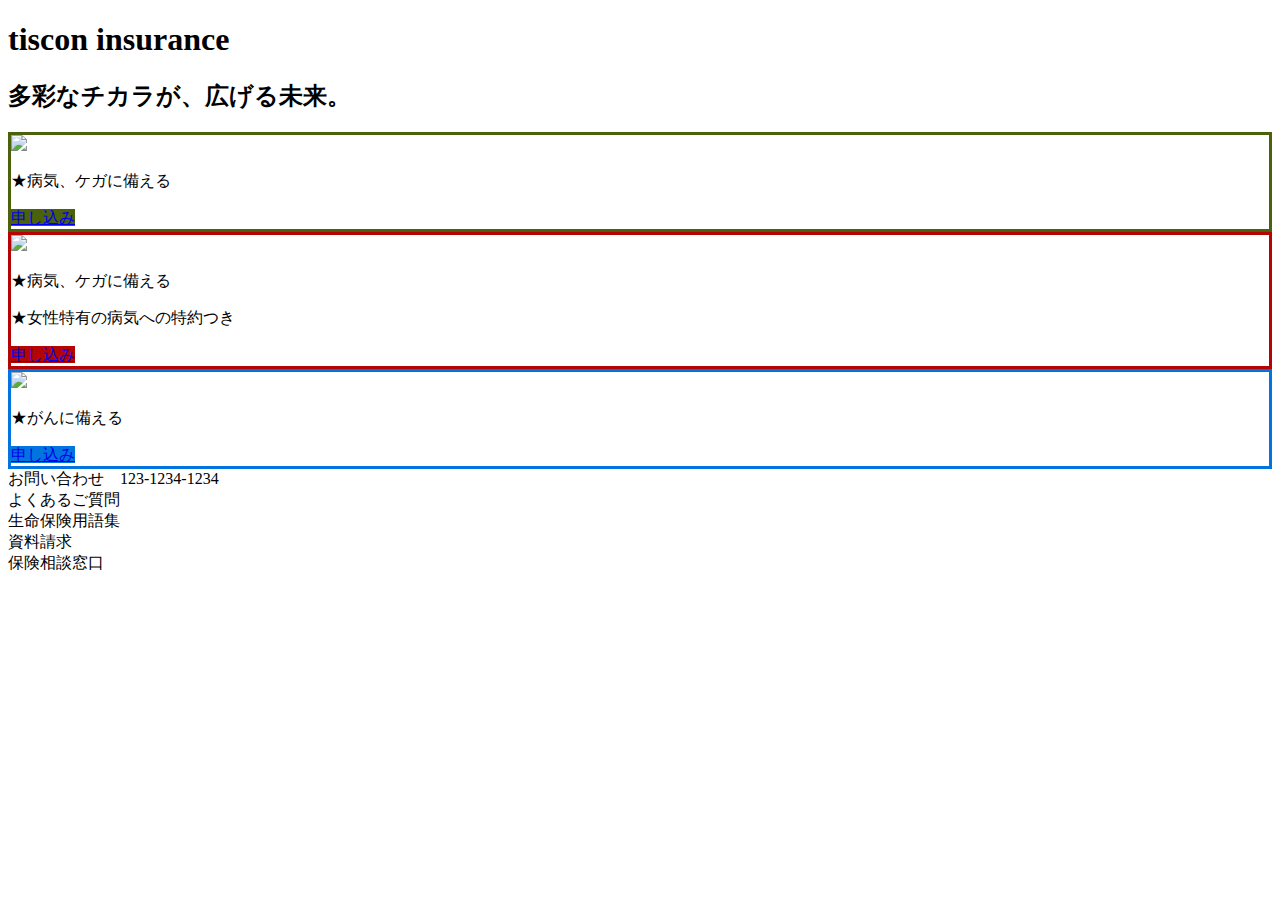
==== src/main/resources/template/index.html @ 6c190424 "Merge branch 'master' of https://github.com/TatsuyaSato0625/tiscon4" ====
<!DOCTYPE html>
<html xmlns:th="http://www.thymeleaf.org">
<head th:with="datetime=${#calendars.format(#calendars.createNow(),'yyyyMMddHHmmssSSS')}">
    <script th:src="@{/js/dummy.js}"></script>
    <link rel="stylesheet" th:href="@{/css/engineer.test.1.css(time=${datetime})}"/>

    <link rel="stylesheet" th:href="@{http://fonts.googleapis.com/css?family=Exo:900}"/>
    <link rel="stylesheet" th:href="@{https://cdn.jsdelivr.net/semantic-ui/2.2.6/semantic.min.css}"/>

    <link rel="stylesheet" th:href="@{/css/main.css}">


    <title>TOP</title>
</head>
<body>

<nav th:insert="header.html :: header"></nav>

<div class="full height image">
    <div class="ui main container">
        <div class="menu bar"></div>
        <div class="ui information container center aligned">
            <h1 class="ui header">tiscon insurance</h1>
            <h2 class="bland-message">多彩なチカラが、広げる未来。</h2>

            <div class="index-block">
                <div class="index-icon" style="border:solid 3px #4B610B;">
                    <img src="/img/icon_treat.png">
                    <p class="index-text" style="top:40px;">★病気、ケガに備える</p>
                    <a href="/action/order/accept?insuranceType=treat" class="index-button"
                       style="top:90px; background-color: #4B610B;">
                        申し込み
                    </a>
                </div>

                <div class="index-icon" style="border:solid 3px #B40404;">
                    <img src="/img/icon_treatLady.png">
                    <p class="index-text" style="top:10px;">★病気、ケガに備える</p>
                    <p class="index-text" style="top:20px;">★女性特有の病気への特約つき</p>
                    <a href="/action/order/accept?insuranceType=treatLady" class="index-button"
                       style="top:42px; background-color: #B40404;">
                        申し込み
                    </a>
                </div>

                <div class="index-icon" style="border:solid 3px #0174DF;">
                    <img src="/img/icon_future.png">
                    <p class="index-text" style="top:30px;">★がんに備える</p>
                    <a href="/action/order/accept?insuranceType=future" class="index-button"
                       style="top:80px; background-color: #0174DF;">
                        申し込み
                    </a>
                </div>
            </div>

        </div>

    </div>
</div>
</div></body>
<footer>
    <div class="footer">お問い合わせ　123-1234-1234</div>
    <div class="footer">よくあるご質問</div>
    <div class="footer">生命保険用語集</div>
    <div class="footer">資料請求</div>
    <div class="footer">保険相談窓口</div>

</footer>
</html>
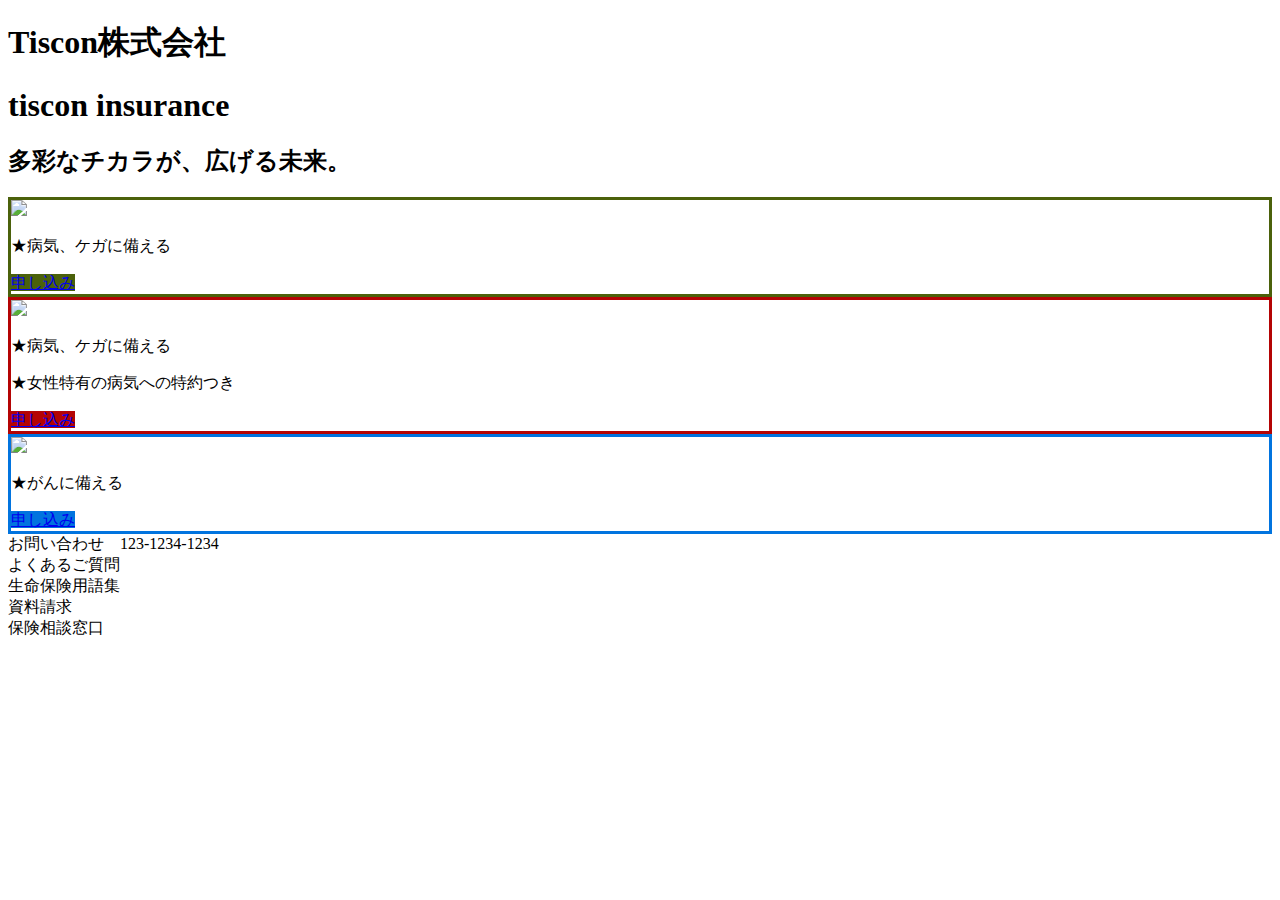
==== commit 6033b0c2: "メールアドレス変更完全版" ====
--- a/src/main/resources/template/index.html
+++ b/src/main/resources/template/index.html
@@ -9,11 +9,18 @@
 
     <link rel="stylesheet" th:href="@{/css/main.css}">
 
-
     <title>TOP</title>
 </head>
 <body>
 
+<!--ここからヘッダー-->
+<div class="header">
+    <h1>Tiscon株式会社</h1>
+</div>
+
+
+
+<!--ここからメイン-->
 <nav th:insert="header.html :: header"></nav>
 
 <div class="full height image">
@@ -58,12 +65,15 @@
     </div>
 </div>
 </div></body>
-<footer>
+
+<!--ここからフッター-->
+
+<div class="footer">
     <div class="footer">お問い合わせ　123-1234-1234</div>
     <div class="footer">よくあるご質問</div>
     <div class="footer">生命保険用語集</div>
     <div class="footer">資料請求</div>
     <div class="footer">保険相談窓口</div>
 
-</footer>
+</div>
 </html>
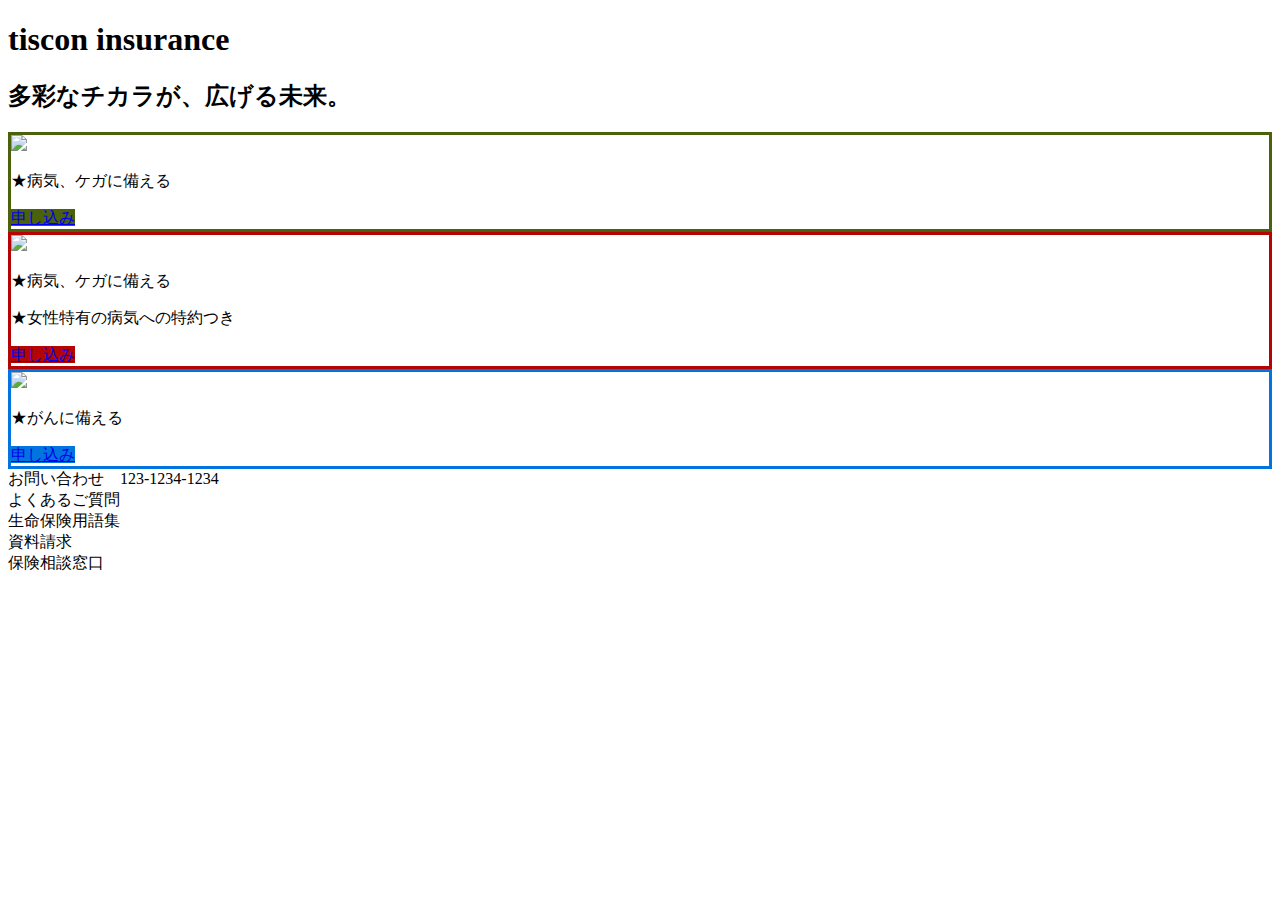
==== commit e0c73cf6: "オート入力途中です" ====
--- a/src/main/resources/template/index.html
+++ b/src/main/resources/template/index.html
@@ -9,18 +9,11 @@
 
     <link rel="stylesheet" th:href="@{/css/main.css}">
 
+
     <title>TOP</title>
 </head>
 <body>
 
-<!--ここからヘッダー-->
-<div class="header">
-    <h1>Tiscon株式会社</h1>
-</div>
-
-
-
-<!--ここからメイン-->
 <nav th:insert="header.html :: header"></nav>
 
 <div class="full height image">
@@ -65,15 +58,11 @@
     </div>
 </div>
 </div></body>
-
-<!--ここからフッター-->
-
-<div class="footer">
+<footer>
     <div class="footer">お問い合わせ　123-1234-1234</div>
     <div class="footer">よくあるご質問</div>
     <div class="footer">生命保険用語集</div>
     <div class="footer">資料請求</div>
     <div class="footer">保険相談窓口</div>
-
-</div>
+</footer>
 </html>
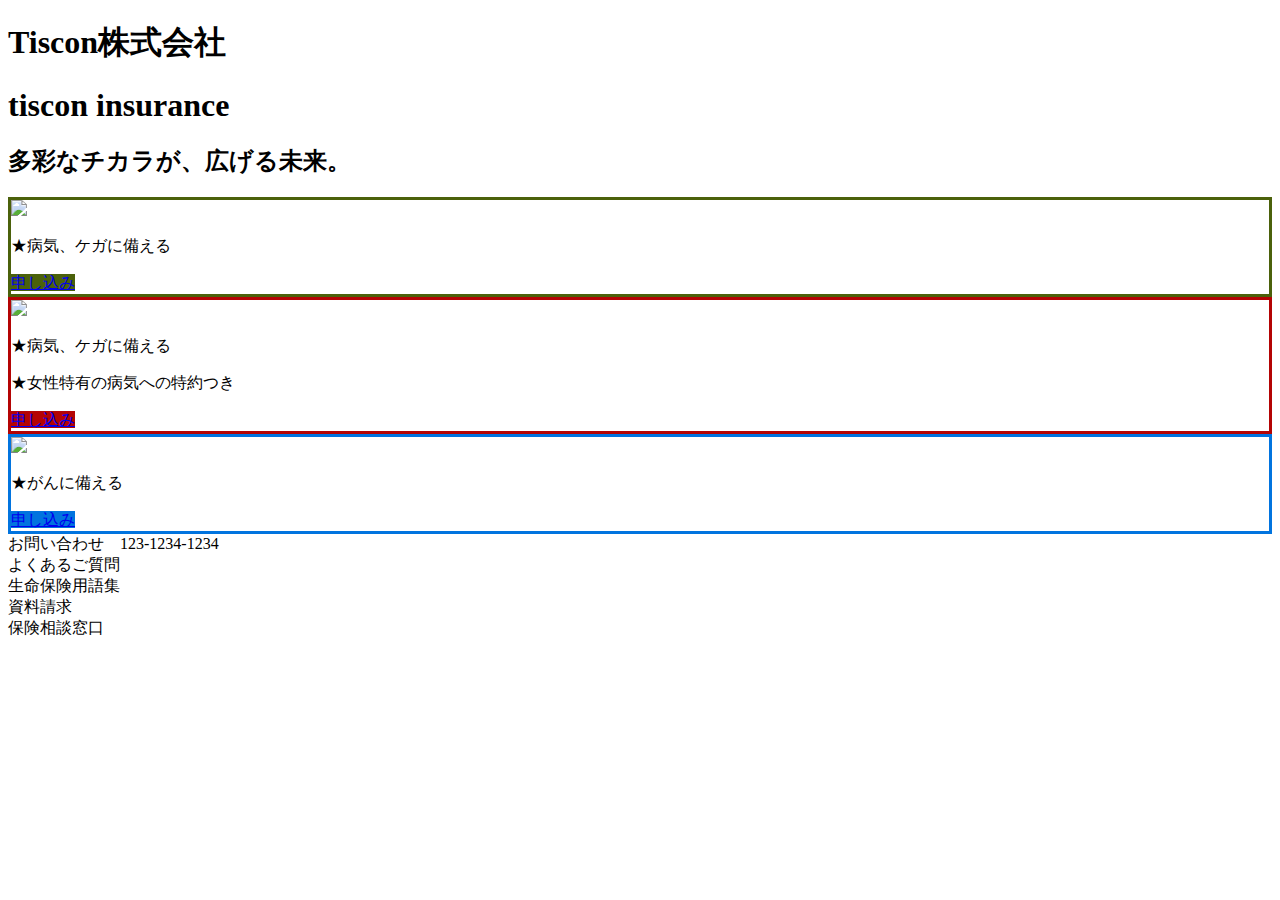
==== commit 8c3d0f40: "Merge branch 'master' of https://github.com/TatsuyaSato0625/tiscon4" ====
--- a/src/main/resources/template/index.html
+++ b/src/main/resources/template/index.html
@@ -9,11 +9,18 @@
 
     <link rel="stylesheet" th:href="@{/css/main.css}">
 
-
     <title>TOP</title>
 </head>
 <body>
 
+<!--ここからヘッダー-->
+<div class="header">
+    <h1>Tiscon株式会社</h1>
+</div>
+
+
+
+<!--ここからメイン-->
 <nav th:insert="header.html :: header"></nav>
 
 <div class="full height image">
@@ -58,11 +65,15 @@
     </div>
 </div>
 </div></body>
-<footer>
+
+<!--ここからフッター-->
+
+<div class="footer">
     <div class="footer">お問い合わせ　123-1234-1234</div>
     <div class="footer">よくあるご質問</div>
     <div class="footer">生命保険用語集</div>
     <div class="footer">資料請求</div>
     <div class="footer">保険相談窓口</div>
-</footer>
+
+</div>
 </html>
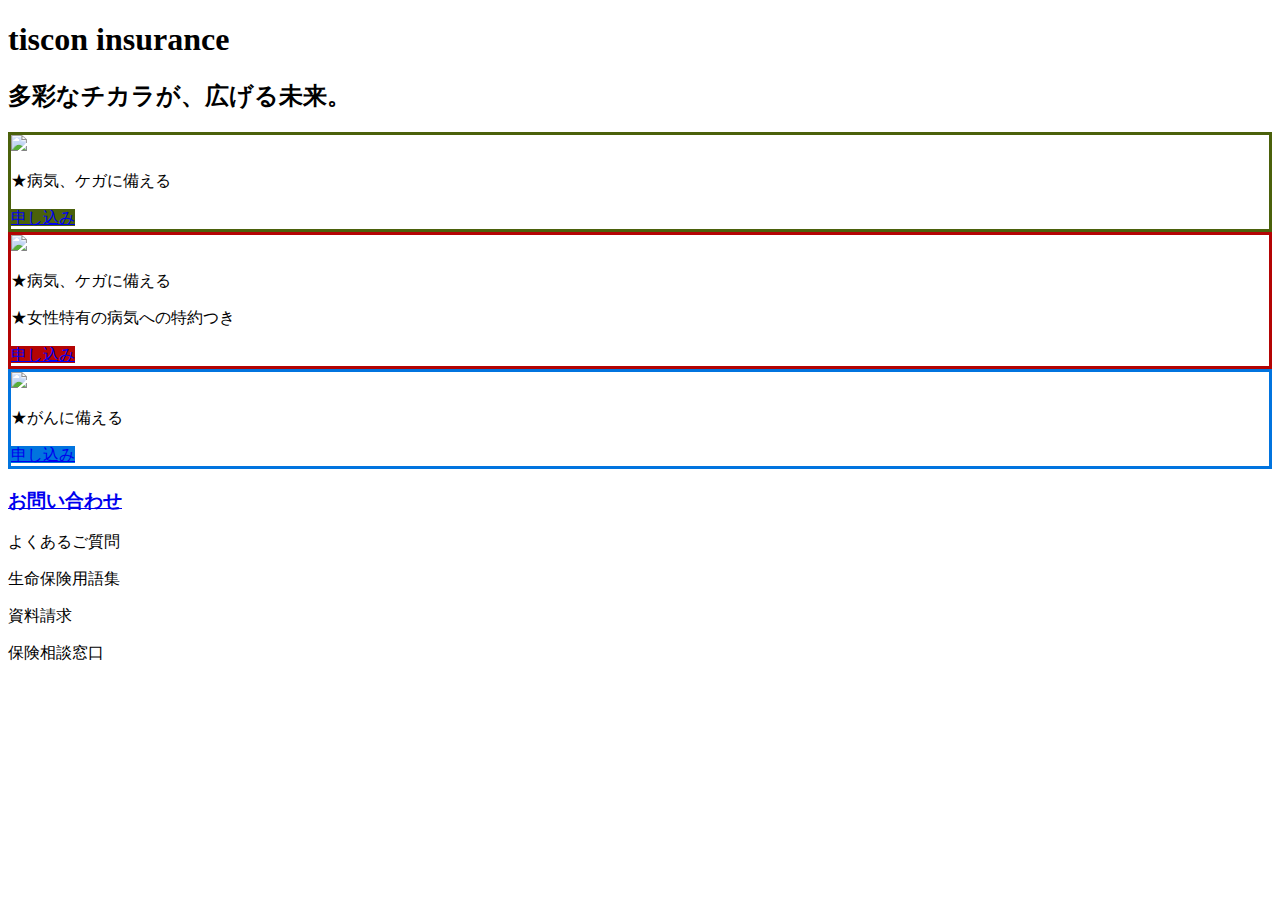
==== commit bba60519: "css修正(仮)" ====
--- a/src/main/resources/template/index.html
+++ b/src/main/resources/template/index.html
@@ -14,13 +14,6 @@
 <body>
 
 <!--ここからヘッダー-->
-<div class="header">
-    <h1>Tiscon株式会社</h1>
-</div>
-
-
-
-<!--ここからメイン-->
 <nav th:insert="header.html :: header"></nav>
 
 <div class="full height image">
@@ -68,12 +61,11 @@
 
 <!--ここからフッター-->
 
-<div class="footer">
-    <div class="footer">お問い合わせ　123-1234-1234</div>
-    <div class="footer">よくあるご質問</div>
-    <div class="footer">生命保険用語集</div>
-    <div class="footer">資料請求</div>
-    <div class="footer">保険相談窓口</div>
-
-</div>
+    <div class="footer">
+        <h3><a href="question.html">お問い合わせ</a></h3>
+        <p>よくあるご質問</p>
+        <p>生命保険用語集</p>
+        <p>資料請求</p>
+        <p>保険相談窓口</p>
+    </div>
 </html>
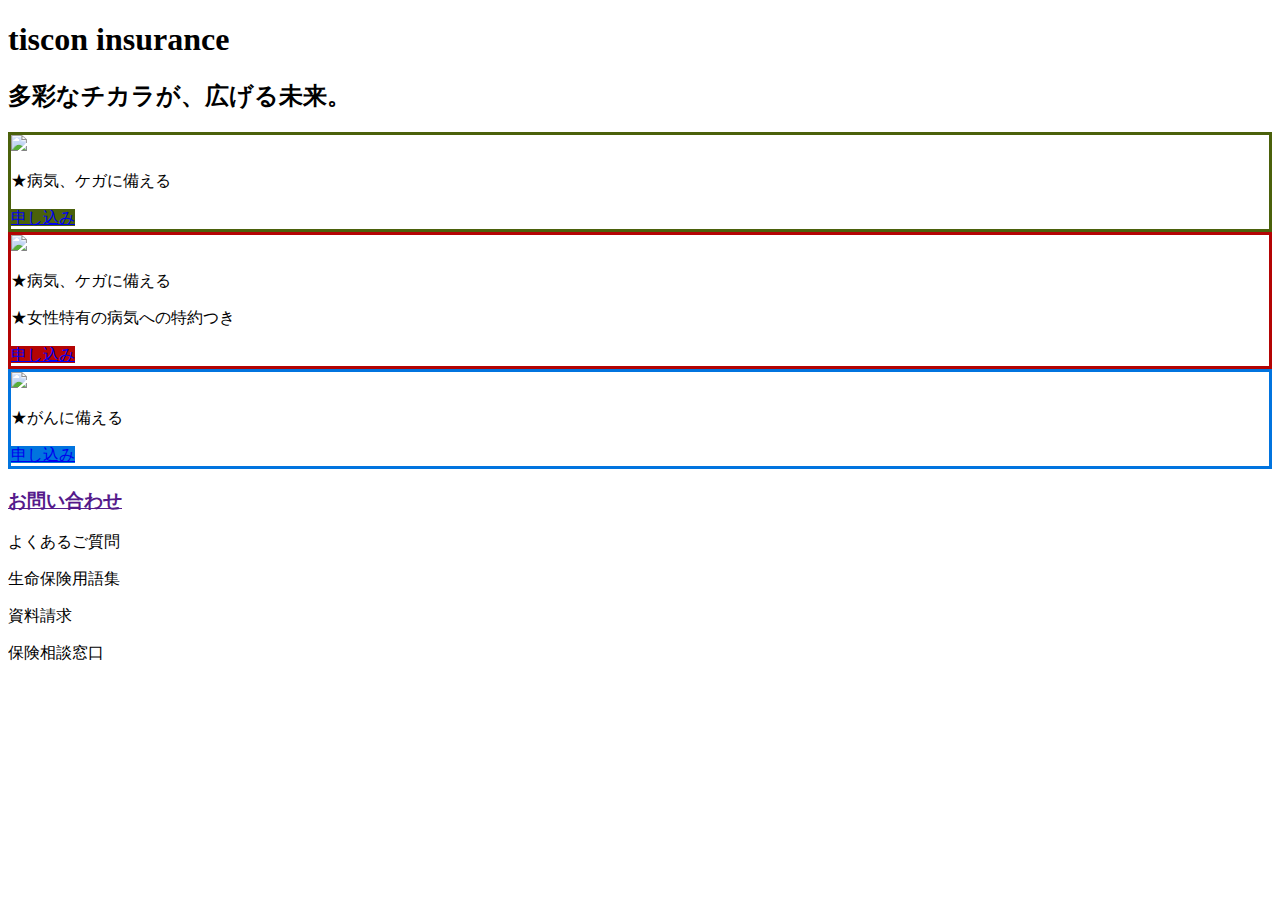
==== commit 91ee70e4: "padding" ====
--- a/src/main/resources/template/index.html
+++ b/src/main/resources/template/index.html
@@ -57,15 +57,17 @@
 
     </div>
 </div>
-</div></body>
+</div>
 
 <!--ここからフッター-->
 
     <div class="footer">
-        <h3><a href="question.html">お問い合わせ</a></h3>
+        <h3><a href="">お問い合わせ</a></h3>
         <p>よくあるご質問</p>
         <p>生命保険用語集</p>
         <p>資料請求</p>
         <p>保険相談窓口</p>
     </div>
+
+</body>
 </html>
